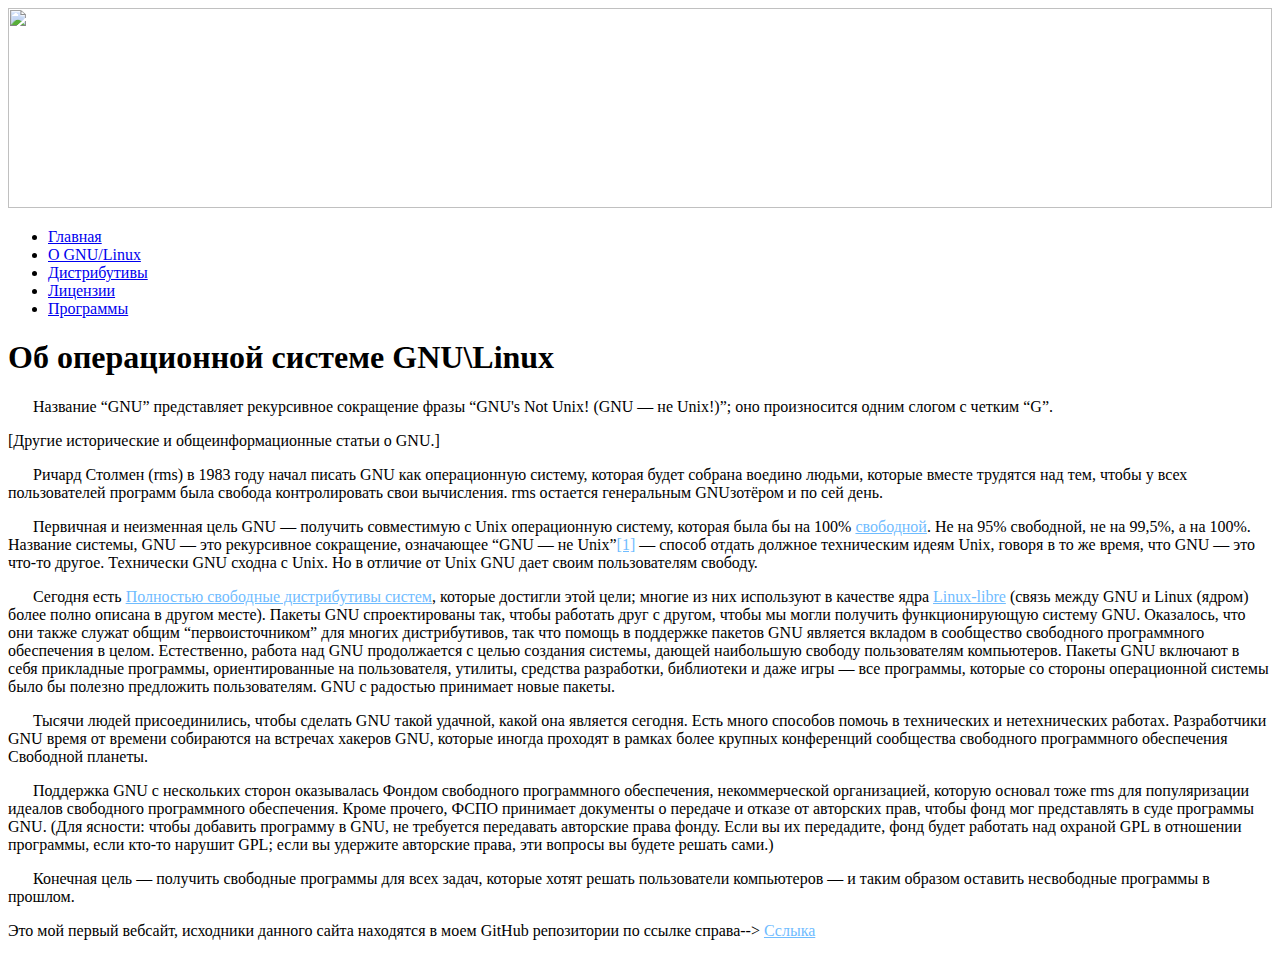
==== about_Linux.html @ c7c81c0b "Add files via upload" ====
<!DOCTYPE html>
<html lang="ru" background color = "#171717">
<head>
    <meta charset="UTF-8">
    <meta http-equiv="X-UA-Compatible" content="IE=edge">
    <meta name="viewport" content="width=device-width, initial-scale=1.0">
    <title>О&nbsp;GNU/Linux</title>

    <!-- Подключение файла со стилями -->
    <link rel="stylesheet" href="css/style.css">

</head>
<body>

    <!-- Шапка сайта -->
    <header>
         <img src="image/header_image.jpg" width="100%" height="200"/>
    </header>

    <!-- Меню под шапкой сайта -->
    <div>
        <ul id="menu">
        <li><a href="index.html">Главная</a></li>
        <li><a href="about_Linux.html">О&nbsp;GNU/Linux</a></li> <!-- &nbsp; код пробела для HTML -->
        <li><a href="distros.html">Дистрибутивы</a></li>
        <li><a href="license.html">Лицензии</a></li>
        <li><a href="programs.html">Программы</a></li>
    </ul>
    </div>
    <div class="body">
    <h1>Об операционной системе GNU\Linux</h1>
    <p style="text-indent: 25px;">Название “GNU” представляет рекурсивное сокращение фразы “GNU's Not Unix! (GNU — не Unix!)”; оно произносится одним слогом с четким “G”.</p>

    <p>[Другие исторические и общеинформационные статьи о GNU.]</p>
    
    <p style="text-indent: 25px;">Ричард Столмен (rms) в 1983 году начал писать GNU как операционную систему, которая будет собрана воедино людьми, которые вместе трудятся над тем, чтобы у всех пользователей программ была свобода контролировать свои вычисления. rms остается генеральным GNUзотёром и по сей день.</p>
    
    <p style="text-indent: 25px;">Первичная и неизменная цель GNU — получить совместимую с Unix операционную систему, которая была бы на 100% <a href="https://www.gnu.org/philosophy/free-sw.html" target="_blank" title="Переход к источнику" style="color: rgb(112, 188, 255)">свободной</a>. Не на 95% свободной, не на 99,5%, а на 100%. Название системы, GNU — это рекурсивное сокращение, означающее “GNU — не Unix”<a href="https://www.gnu.org/gnu/about-gnu.ru.html#tfn1" target="_blank" title="Переход к источнику" style="color: rgb(112, 188, 255)">[1]</a> — способ отдать должное техническим идеям Unix, говоря в то же время, что GNU — это что-то другое. Технически GNU сходна с Unix. Но в отличие от Unix GNU дает своим пользователям свободу.</p>
    
    <p style="text-indent: 25px;">Сегодня есть <a href="https://www.gnu.org/distros/free-distros.html" target="_blank" title="Переход к источнику" style="color: rgb(112, 188, 255)">Полностью свободные дистрибутивы систем</a>, которые достигли этой цели; многие из них используют в качестве ядра <a href="http://www.fsfla.org/svnwiki/selibre/linux-libre/" target="_blank" title="Переход к источнику" style="color: rgb(112, 188, 255)">Linux-libre</a> (связь между GNU и Linux (ядром) более полно описана в другом месте). Пакеты GNU спроектированы так, чтобы работать друг с другом, чтобы мы могли получить функционирующую систему GNU. Оказалось, что они также служат общим “первоисточником” для многих дистрибутивов, так что помощь в поддержке пакетов GNU является вкладом в сообщество свободного программного обеспечения в целом. Естественно, работа над GNU продолжается с целью создания системы, дающей наибольшую свободу пользователям компьютеров. Пакеты GNU включают в себя прикладные программы, ориентированные на пользователя, утилиты, средства разработки, библиотеки и даже игры — все программы, которые со стороны операционной системы было бы полезно предложить пользователям. GNU с радостью принимает новые пакеты.</p>
    
    <p style="text-indent: 25px;">Тысячи людей присоединились, чтобы сделать GNU такой удачной, какой она является сегодня. Есть много способов помочь в технических и нетехнических работах. Разработчики GNU время от времени собираются на встречах хакеров GNU, которые иногда проходят в рамках более крупных конференций сообщества свободного программного обеспечения Свободной планеты.</p>
    
    <p style="text-indent: 25px;">Поддержка GNU с нескольких сторон оказывалась Фондом свободного программного обеспечения, некоммерческой организацией, которую основал тоже rms для популяризации идеалов свободного программного обеспечения. Кроме прочего, ФСПО принимает документы о передаче и отказе от авторских прав, чтобы фонд мог представлять в суде программы GNU. (Для ясности: чтобы добавить программу в GNU, не требуется передавать авторские права фонду. Если вы их передадите, фонд будет работать над охраной GPL в отношении программы, если кто-то нарушит GPL; если вы удержите авторские права, эти вопросы вы будете решать сами.)</p>
    
    <p style="text-indent: 25px;">Конечная цель — получить свободные программы для всех задач, которые хотят решать пользователи компьютеров — и таким образом оставить несвободные программы в прошлом.</p>
        
    </div>

    <!-- Подвал сайта -->
    <footer>
        <div class="footer">
            <p>Это мой первый вебсайт, исходники данного сайта находятся в моем GitHub репозитории по ссылке справа-->
                <a href="https://github.com/Dec1pherTh1sC0de/My_FIrst_WebSite" target="_blank" title="Переход к исходникам" style="color: rgb(112, 188, 255)">Сслыка</a>
             </p>
        </div>
    </footer>

</body>
</html>
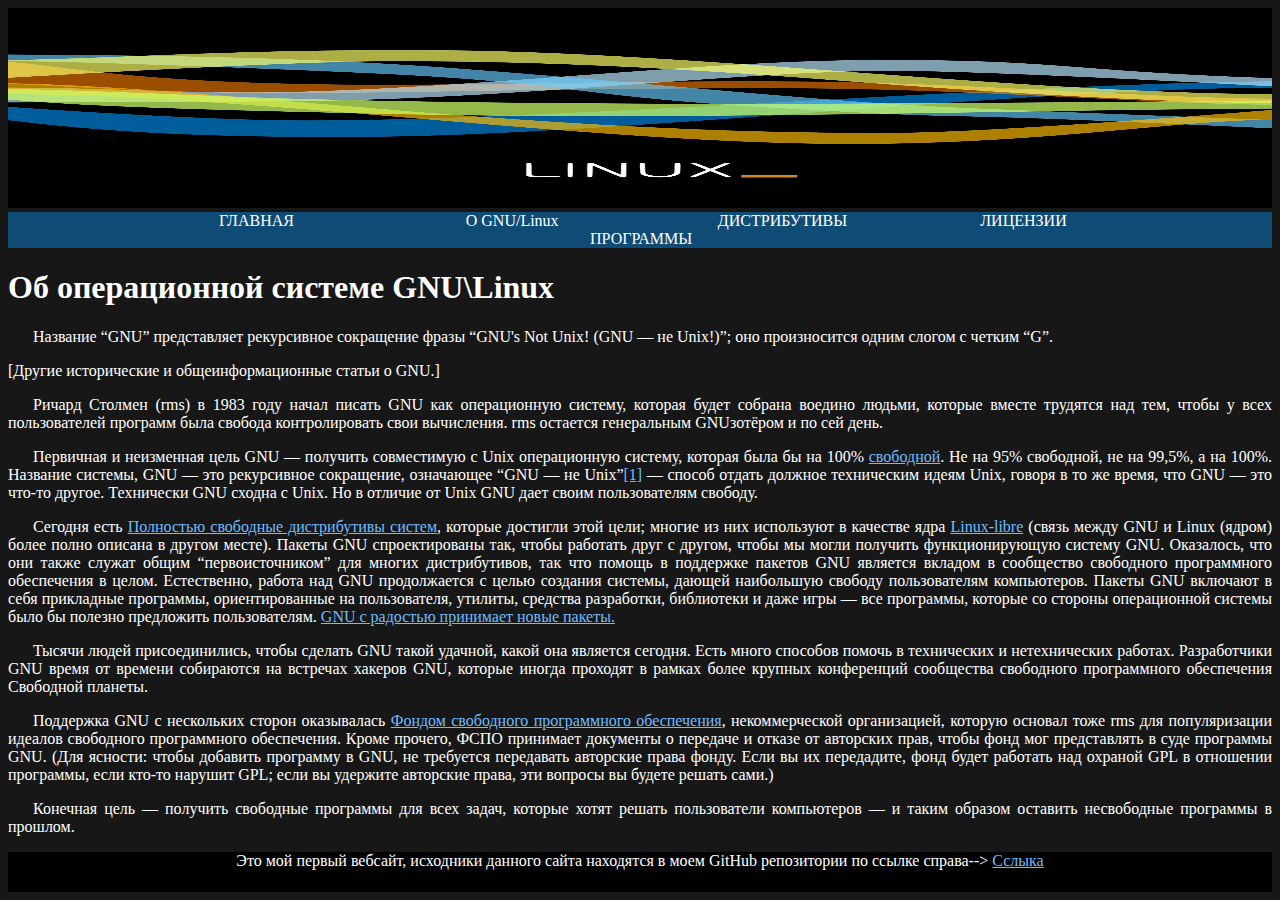
==== commit 3544e99a: "Add files via upload" ====
--- a/about_Linux.html
+++ b/about_Linux.html
@@ -20,11 +20,11 @@
     <!-- Меню под шапкой сайта -->
     <div>
         <ul id="menu">
-        <li><a href="index.html">Главная</a></li>
-        <li><a href="about_Linux.html">О&nbsp;GNU/Linux</a></li> <!-- &nbsp; код пробела для HTML -->
-        <li><a href="distros.html">Дистрибутивы</a></li>
-        <li><a href="license.html">Лицензии</a></li>
-        <li><a href="programs.html">Программы</a></li>
+            <li><a href="index.html">ГЛАВНАЯ</a></li>
+            <li><a href="about_Linux.html">О&nbsp;GNU/Linux</a></li> <!-- &nbsp; код пробела для HTML -->
+            <li><a href="distros.html">ДИСТРИБУТИВЫ</a></li>
+            <li><a href="license.html">ЛИЦЕНЗИИ</a></li>
+            <li><a href="programs.html">ПРОГРАММЫ</a></li>
     </ul>
     </div>
     <div class="body">
@@ -37,11 +37,11 @@
     
     <p style="text-indent: 25px;">Первичная и неизменная цель GNU — получить совместимую с Unix операционную систему, которая была бы на 100% <a href="https://www.gnu.org/philosophy/free-sw.html" target="_blank" title="Переход к источнику" style="color: rgb(112, 188, 255)">свободной</a>. Не на 95% свободной, не на 99,5%, а на 100%. Название системы, GNU — это рекурсивное сокращение, означающее “GNU — не Unix”<a href="https://www.gnu.org/gnu/about-gnu.ru.html#tfn1" target="_blank" title="Переход к источнику" style="color: rgb(112, 188, 255)">[1]</a> — способ отдать должное техническим идеям Unix, говоря в то же время, что GNU — это что-то другое. Технически GNU сходна с Unix. Но в отличие от Unix GNU дает своим пользователям свободу.</p>
     
-    <p style="text-indent: 25px;">Сегодня есть <a href="https://www.gnu.org/distros/free-distros.html" target="_blank" title="Переход к источнику" style="color: rgb(112, 188, 255)">Полностью свободные дистрибутивы систем</a>, которые достигли этой цели; многие из них используют в качестве ядра <a href="http://www.fsfla.org/svnwiki/selibre/linux-libre/" target="_blank" title="Переход к источнику" style="color: rgb(112, 188, 255)">Linux-libre</a> (связь между GNU и Linux (ядром) более полно описана в другом месте). Пакеты GNU спроектированы так, чтобы работать друг с другом, чтобы мы могли получить функционирующую систему GNU. Оказалось, что они также служат общим “первоисточником” для многих дистрибутивов, так что помощь в поддержке пакетов GNU является вкладом в сообщество свободного программного обеспечения в целом. Естественно, работа над GNU продолжается с целью создания системы, дающей наибольшую свободу пользователям компьютеров. Пакеты GNU включают в себя прикладные программы, ориентированные на пользователя, утилиты, средства разработки, библиотеки и даже игры — все программы, которые со стороны операционной системы было бы полезно предложить пользователям. GNU с радостью принимает новые пакеты.</p>
+    <p style="text-indent: 25px;">Сегодня есть <a href="https://www.gnu.org/distros/free-distros.html" target="_blank" title="Переход к источнику" style="color: rgb(112, 188, 255)">Полностью свободные дистрибутивы систем</a>, которые достигли этой цели; многие из них используют в качестве ядра <a href="http://www.fsfla.org/svnwiki/selibre/linux-libre/" target="_blank" title="Переход к источнику" style="color: rgb(112, 188, 255)">Linux-libre</a> (связь между GNU и Linux (ядром) более полно описана в другом месте). Пакеты GNU спроектированы так, чтобы работать друг с другом, чтобы мы могли получить функционирующую систему GNU. Оказалось, что они также служат общим “первоисточником” для многих дистрибутивов, так что помощь в поддержке пакетов GNU является вкладом в сообщество свободного программного обеспечения в целом. Естественно, работа над GNU продолжается с целью создания системы, дающей наибольшую свободу пользователям компьютеров. Пакеты GNU включают в себя прикладные программы, ориентированные на пользователя, утилиты, средства разработки, библиотеки и даже игры — все программы, которые со стороны операционной системы было бы полезно предложить пользователям. <a href="https://www.gnu.org/help/evaluation.html" target="_blank" title="Переход к источнику" style="color: rgb(112, 188, 255)">GNU с радостью принимает новые пакеты.</a></p>
     
     <p style="text-indent: 25px;">Тысячи людей присоединились, чтобы сделать GNU такой удачной, какой она является сегодня. Есть много способов помочь в технических и нетехнических работах. Разработчики GNU время от времени собираются на встречах хакеров GNU, которые иногда проходят в рамках более крупных конференций сообщества свободного программного обеспечения Свободной планеты.</p>
     
-    <p style="text-indent: 25px;">Поддержка GNU с нескольких сторон оказывалась Фондом свободного программного обеспечения, некоммерческой организацией, которую основал тоже rms для популяризации идеалов свободного программного обеспечения. Кроме прочего, ФСПО принимает документы о передаче и отказе от авторских прав, чтобы фонд мог представлять в суде программы GNU. (Для ясности: чтобы добавить программу в GNU, не требуется передавать авторские права фонду. Если вы их передадите, фонд будет работать над охраной GPL в отношении программы, если кто-то нарушит GPL; если вы удержите авторские права, эти вопросы вы будете решать сами.)</p>
+    <p style="text-indent: 25px;">Поддержка GNU с нескольких сторон оказывалась <a href="http://www.fsf.org/" target="_blank" title="Переход к источнику" style="color: rgb(112, 188, 255)">Фондом свободного программного обеспечения</a>, некоммерческой организацией, которую основал тоже rms для популяризации идеалов свободного программного обеспечения. Кроме прочего, ФСПО принимает документы о передаче и отказе от авторских прав, чтобы фонд мог представлять в суде программы GNU. (Для ясности: чтобы добавить программу в GNU, не требуется передавать авторские права фонду. Если вы их передадите, фонд будет работать над охраной GPL в отношении программы, если кто-то нарушит GPL; если вы удержите авторские права, эти вопросы вы будете решать сами.)</p>
     
     <p style="text-indent: 25px;">Конечная цель — получить свободные программы для всех задач, которые хотят решать пользователи компьютеров — и таким образом оставить несвободные программы в прошлом.</p>
         
--- a/css/style.css
+++ b/css/style.css
@@ -0,0 +1,49 @@
+  /* Задание стиля подвала */
+  footer 
+  { 
+  background-color: black;/* Цвет подвала */
+  color: white; /* Цвет текста */
+  height: 40px; /* Высота подвала */
+  bottom: 0; /* Позиция снизу на сайте */
+  position: static; /* Фиксирование заданной позиции подвала */
+  width: 100%; /* Ширина подвала */
+  text-align: center;
+  }
+
+  /* Задание стиля сайта */
+  body 
+{ 
+  background-color: #171717; /* Цвет фона сайта */
+  color: white; /* Цвет текста */
+  text-align: justify;
+}
+
+  /* Задание стилей для меню */
+#menu 
+{ 
+  /* Сброс стилей по умолчанию */
+  margin: 0;
+  padding: 0;
+  list-style-type: none;
+}
+
+/* Вывод списка в линию */
+#menu li { display: inline; }
+
+/* Стили самого меню */
+#menu 
+{
+  width: 100%; /* Ширина меню */
+  text-align: center;
+  background-color: #0F4C75; /* Цвет меню */
+}
+
+/* Стили текста */
+#menu a 
+{ 
+  padding: 0 6%; /* Отступ */
+  color: white;
+  text-decoration: none; /* Чистый текст без декораций и стилей */
+  display: inline-block;
+  width: 100px;
+}